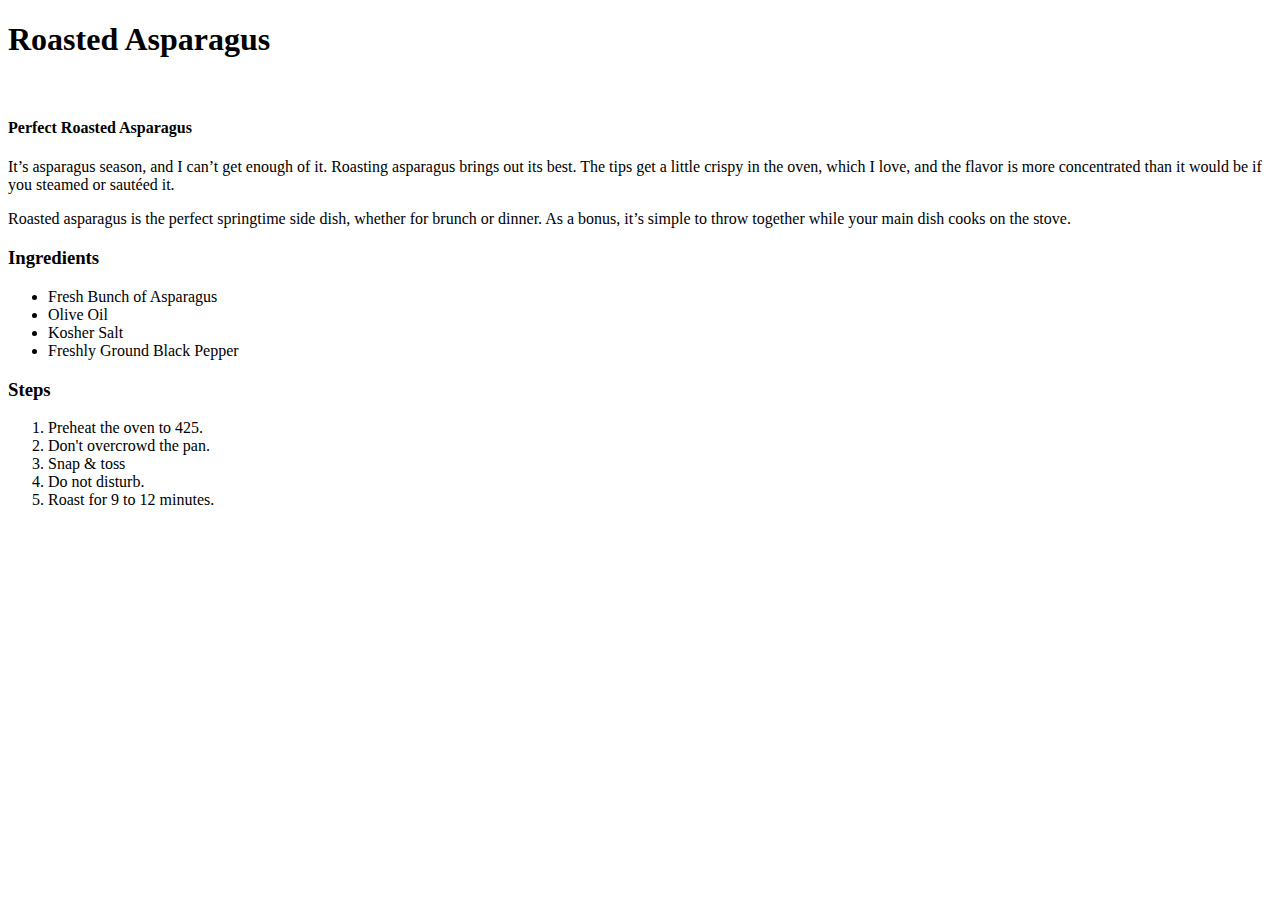
==== recipes/roastedasparagus.html @ 3c110e4d "add recipes to website" ====
<!DOCTYPE html>
<html lang="en">
<head>
    <meta charset="UTF-8">
    <meta http-equiv="X-UA-Compatible" content="IE=edge">
    <meta name="viewport" content="width=device-width, initial-scale=1.0">
    <title>Document</title>
</head>
<body>
    <h1>Roasted Asparagus</h1>
    <img src="https://cookieandkate.com/images/2019/04/roasted-asparagus-recipe-2-2.jpg" alt text="roasted asparagus">
    <h4>Perfect Roasted Asparagus</h4>
    <p>It’s asparagus season, and I can’t get enough of it. Roasting asparagus brings out its best. The tips get a little crispy in the oven, which I love, and the flavor is more concentrated than it would be if you steamed or sautéed it.</p>
    <p>Roasted asparagus is the perfect springtime side dish, whether for brunch or dinner. As a bonus, it’s simple to throw together while your main dish cooks on the stove.</p>
    <h3>Ingredients</h3>
    <ul>
        <li>Fresh Bunch of Asparagus</li>
        <li>Olive Oil</li>
        <li>Kosher Salt</li>
        <li>Freshly Ground Black Pepper</li>
    </ul>
    <h3>Steps</h3>
    <ol>
        <li>Preheat the oven to 425.</li>
        <li>Don't overcrowd the pan.</li>
        <li>Snap & toss</li>
        <li>Do not disturb.</li>
        <li>Roast for 9 to 12 minutes.</li>
    </ol>
</body>
</html>
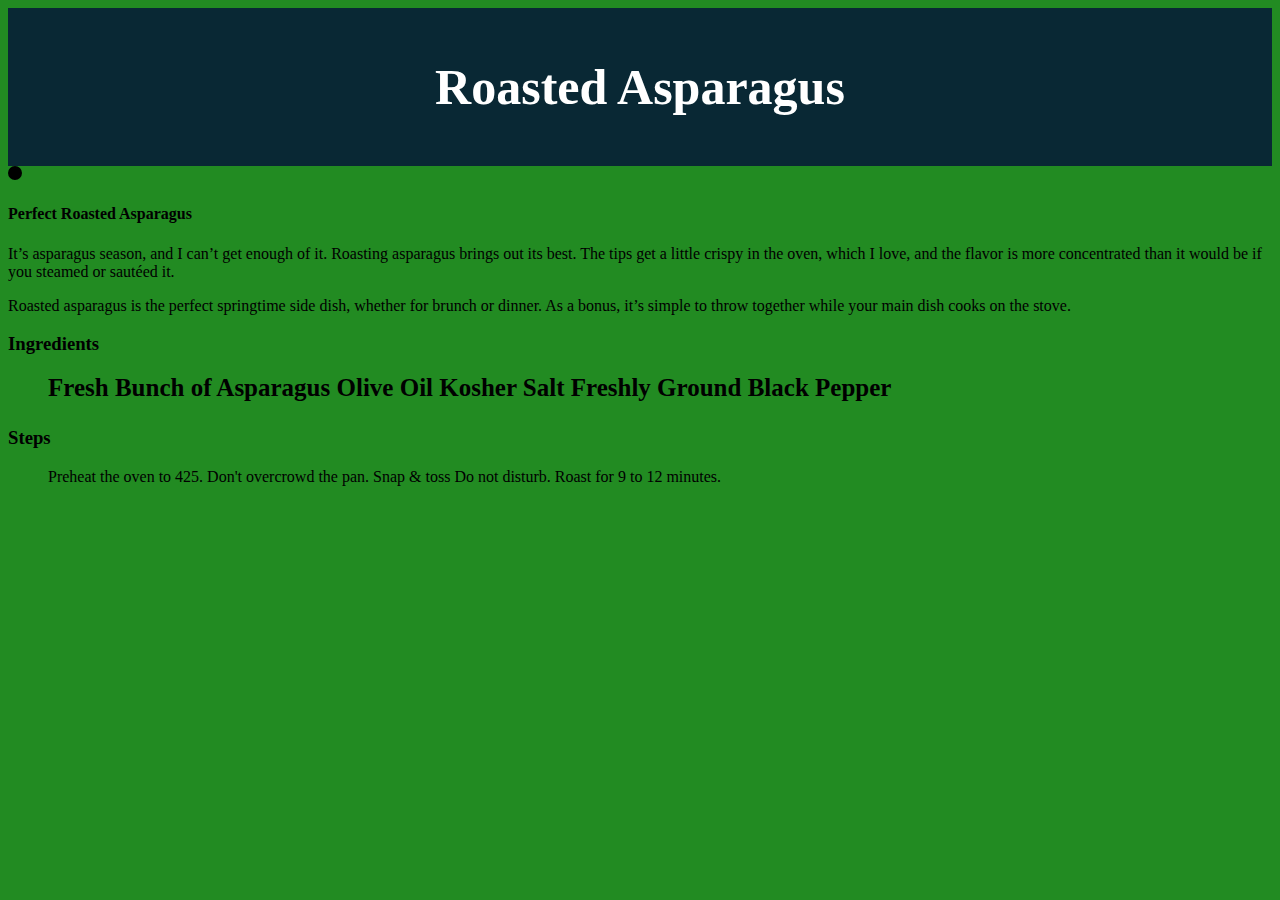
==== commit 04410e8e: "update colors and images" ====
--- a/recipes/roastedasparagus.html
+++ b/recipes/roastedasparagus.html
@@ -1,6 +1,7 @@
 <!DOCTYPE html>
 <html lang="en">
 <head>
+    <link rel="stylesheet" href="style.css">
     <meta charset="UTF-8">
     <meta http-equiv="X-UA-Compatible" content="IE=edge">
     <meta name="viewport" content="width=device-width, initial-scale=1.0">
--- a/recipes/style.css
+++ b/recipes/style.css
@@ -0,0 +1,53 @@
+h1 {
+    background-color: #092834;
+    color: white;
+    font-size: 50px;
+    text-align: center;
+    margin-top: 0;
+    margin-bottom: 0;
+    padding-top: 50px;
+    padding-bottom: 50px;
+}
+h2 {
+    background-color: darkgreen;
+    color: whitesmoke;
+    border: solid black;
+    border-radius: 25px;
+    border-width: thick;
+    margin-bottom: 10px;
+    margin-top: 10px;
+    margin-left: 300px;
+    margin-right: 300px;
+    padding-top: 20px;
+    padding-bottom: 20px;
+    font-size: 20px;
+    text-align: center;
+}
+ul {
+    font-weight: bold;
+    font-size: 25px;
+    margin-top: 0;
+}
+
+a {
+    text-decoration: none;
+    margin: 0;
+}
+
+img {
+  border: solid black;
+  background-color: forestgreen;
+  border-radius: 25px;
+  border-width: 7px;
+  width: 20%;
+}
+
+body {
+    background-color: forestgreen;
+}
+
+li {
+    display: inline-block;
+    text-align: center;
+    margin-top: 0;
+}